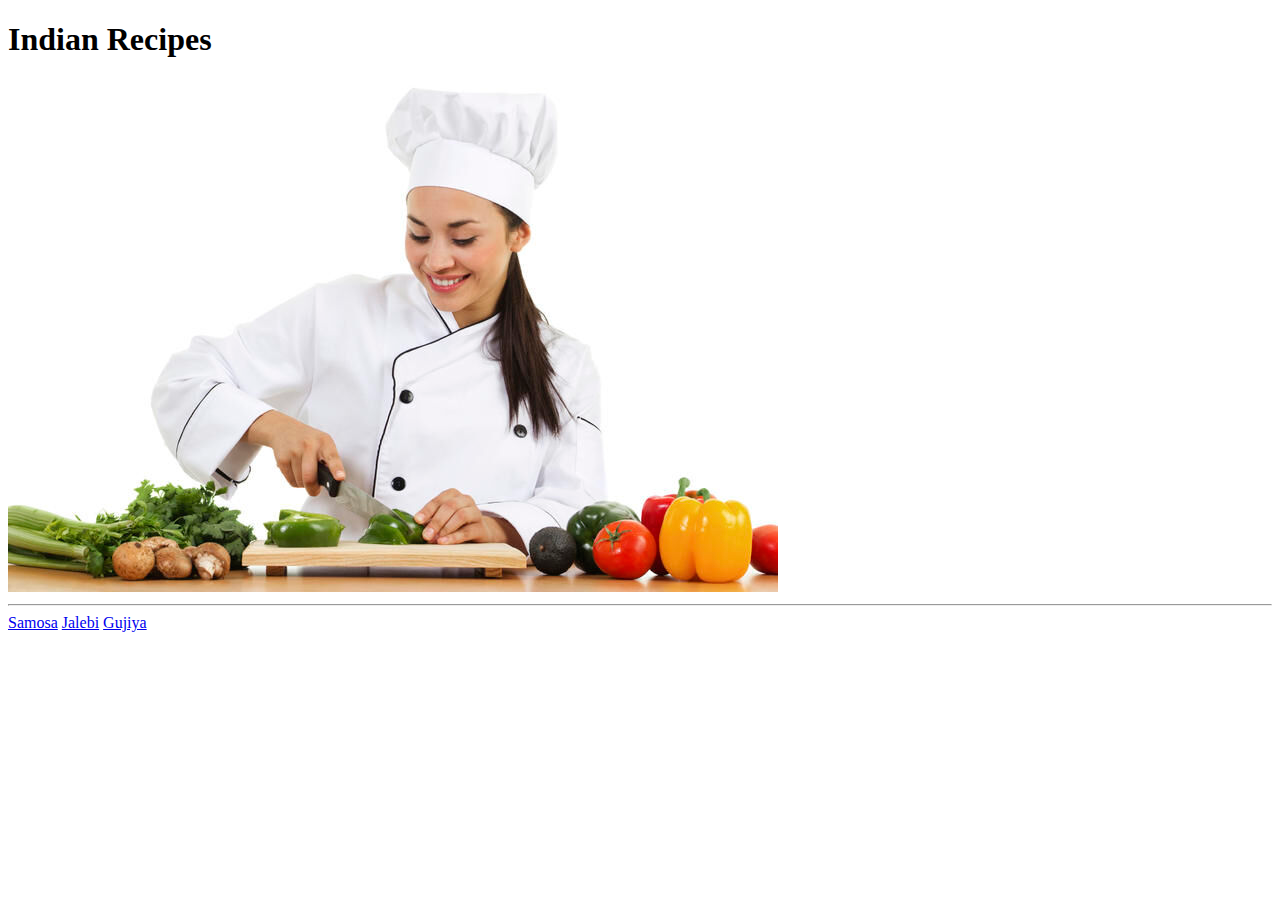
==== Index.html @ 17e0ec68 "add my files" ====
<!DOCTYPE html>
<html lang="en">

<head>
    <meta charset="UTF-8">
    <meta name="viewport" content="width=device-width, initial-scale=1.0">
    <title>Recipe Book</title>

</head>

<body>
    <h1>Indian Recipes</h1>
    <img src="Images/1684534983514.jpg" alt="Chef">
    <hr>
    <div>
        <a href="samosa.html">Samosa</a>
        <a href="jalebi.html">Jalebi</a>
        <a href="gujiya.html">Gujiya</a>
    </div>
</body>

</html>
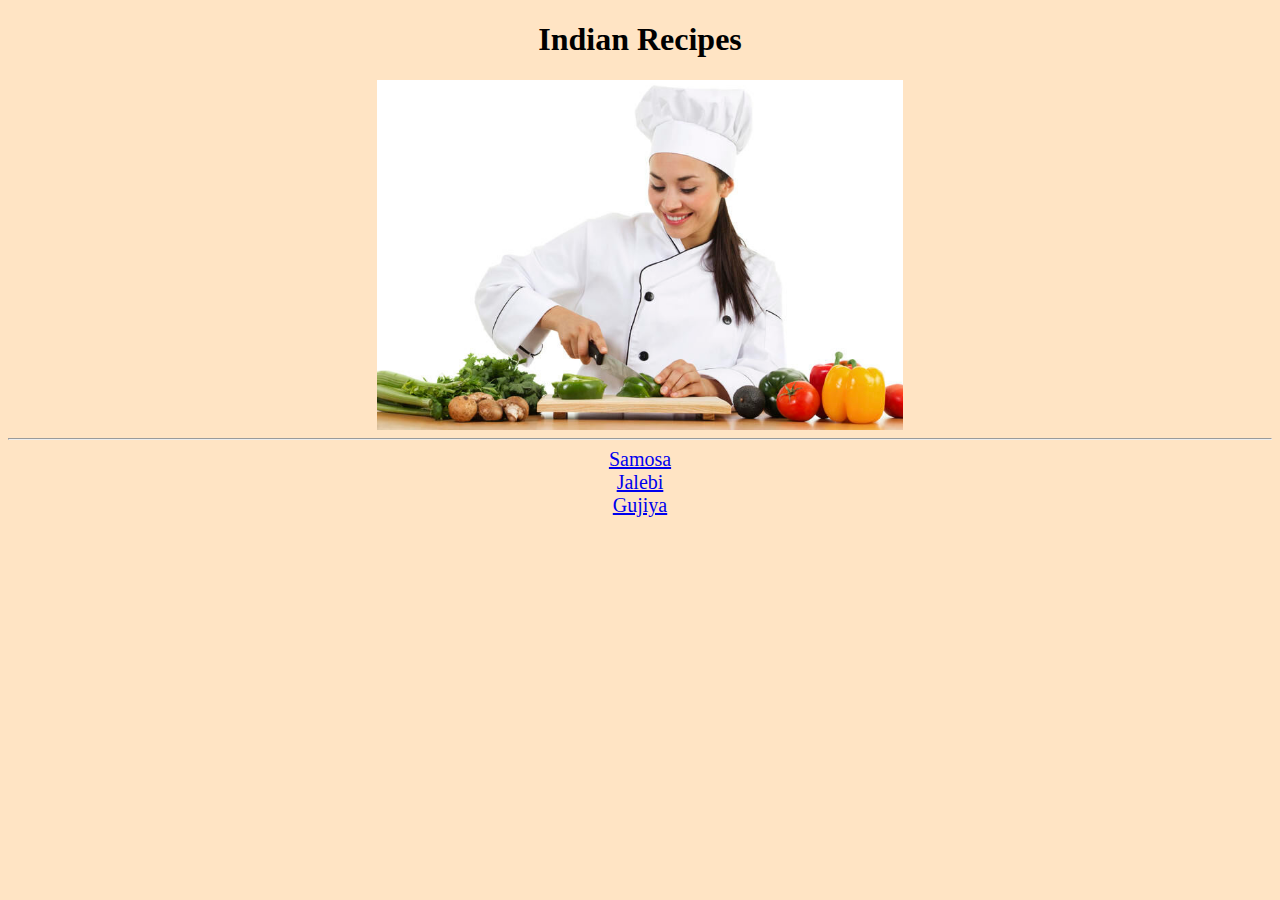
==== commit df9c0c68: "HTML and CSS" ====
--- a/Index.html
+++ b/Index.html
@@ -5,14 +5,16 @@
     <meta charset="UTF-8">
     <meta name="viewport" content="width=device-width, initial-scale=1.0">
     <title>Recipe Book</title>
+    <link rel="stylesheet" href="style.css">
+
 
 </head>
 
 <body>
-    <h1>Indian Recipes</h1>
-    <img src="Images/1684534983514.jpg" alt="Chef">
+    <h1 class="h1">Indian Recipes</h1>
+    <img class="img1" src="Images/1684534983514.jpg" alt="Chef">
     <hr>
-    <div>
+    <div class="div1">
         <a href="samosa.html">Samosa</a>
         <a href="jalebi.html">Jalebi</a>
         <a href="gujiya.html">Gujiya</a>
--- a/style.css
+++ b/style.css
@@ -0,0 +1,64 @@
+body{
+    background-color: bisque;
+}
+
+.h1 {
+    text-align: center;
+}
+
+.h2 {
+    text-align: center;
+}
+
+.img1 {
+    display: flex;
+    margin-left: auto;
+    margin-right: auto;
+    height: 350px;
+}
+
+.img2 {
+    display: flex;
+    margin-left: auto;
+    margin-right: auto;
+    height: 350px;
+}
+
+.img3 {
+    display: flex;
+    margin-left: auto;
+    margin-right: auto;
+    height: 350px;
+}
+
+.img4 {
+    display: flex;
+    margin-left: auto;
+    margin-right: auto;
+    height: 350px;
+}
+
+.div1 {
+    display: flex;
+    flex-direction: column;
+    text-align: center;
+    font-size: 20px;
+}
+
+.para1 {
+    text-align: center;
+    font-size: 18px;
+}
+
+.h3 {
+    margin-left: 300px;
+}
+
+.container {
+    margin-left: 300px;
+}
+
+.div2 {
+    text-align: center;
+    font-size: 20px;
+}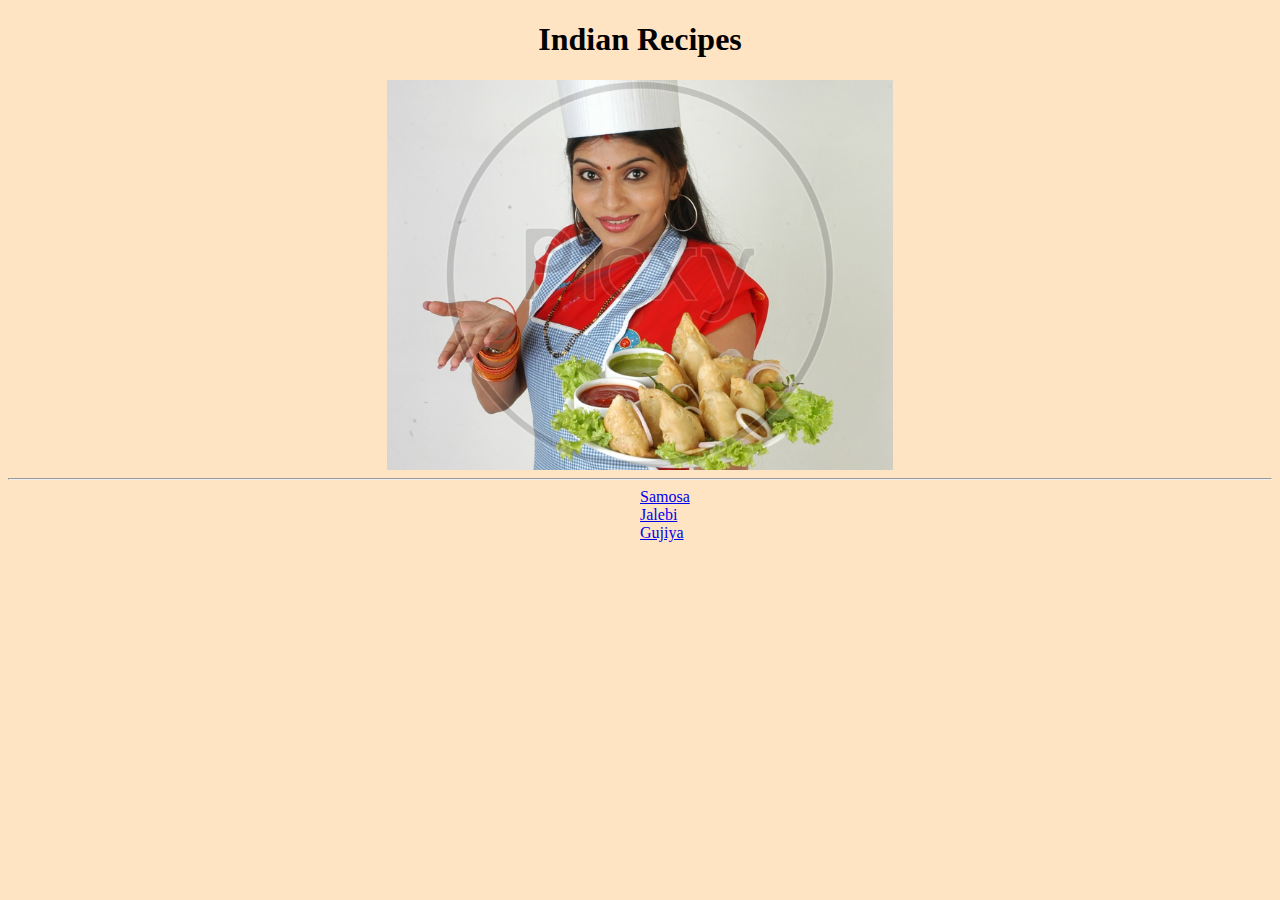
==== commit 94a29de5: "I have done my recipebook project" ====
--- a/Index.html
+++ b/Index.html
@@ -11,10 +11,11 @@
 </head>
 
 <body>
-    <h1 class="h1">Indian Recipes</h1>
-    <img class="img1" src="Images/1684534983514.jpg" alt="Chef">
+    <h1>Indian Recipes</h1>
+
+    <img class="img1" src="Images/Chef1.jpg" alt="Chef">
     <hr>
-    <div class="div1">
+    <div class="anchor">
         <a href="samosa.html">Samosa</a>
         <a href="jalebi.html">Jalebi</a>
         <a href="gujiya.html">Gujiya</a>
--- a/style.css
+++ b/style.css
@@ -1,64 +1,90 @@
-body{
+/* * {
+    border: 1px solid red;
+    margin: 0%;
+    padding: 0%; */
+/* } */
+
+body {
     background-color: bisque;
 }
 
-.h1 {
+h1 {
     text-align: center;
 }
 
-.h2 {
+p {
     text-align: center;
+    font-size: 30px;
+
 }
 
 .img1 {
     display: flex;
     margin-left: auto;
     margin-right: auto;
-    height: 350px;
+    height: auto;
+    width: 40%;
+
 }
 
 .img2 {
     display: flex;
     margin-left: auto;
     margin-right: auto;
-    height: 350px;
+    height: auto;
+    width: 30%;
+
 }
 
 .img3 {
     display: flex;
     margin-left: auto;
     margin-right: auto;
-    height: 350px;
+    height: auto;
+    width: 30%;
+
 }
 
 .img4 {
     display: flex;
     margin-left: auto;
     margin-right: auto;
-    height: 350px;
+    height: auto;
+    width: 30%;
+
 }
 
-.div1 {
+.anchor {
     display: flex;
     flex-direction: column;
+    margin-left: 50%;
+    color: white;
+
+
+}
+
+.paragraph {
+    text-align: center;
+    font-size: 18px;
+}
+
+h2 {
+    margin-left: 20%
+}
+
+.container {
+    margin-left: 20%
+}
+
+.back {
     text-align: center;
     font-size: 20px;
 }
 
-.para1 {
-    text-align: center;
-    font-size: 18px;
-}
-
-.h3 {
-    margin-left: 300px;
-}
-
-.container {
-    margin-left: 300px;
-}
-
-.div2 {
-    text-align: center;
-    font-size: 20px;
+a:hover {
+    background-color: darkgray;
+    width: 50px;
+    border-radius: 20%;
+    border: solid;
+    color: white;
 }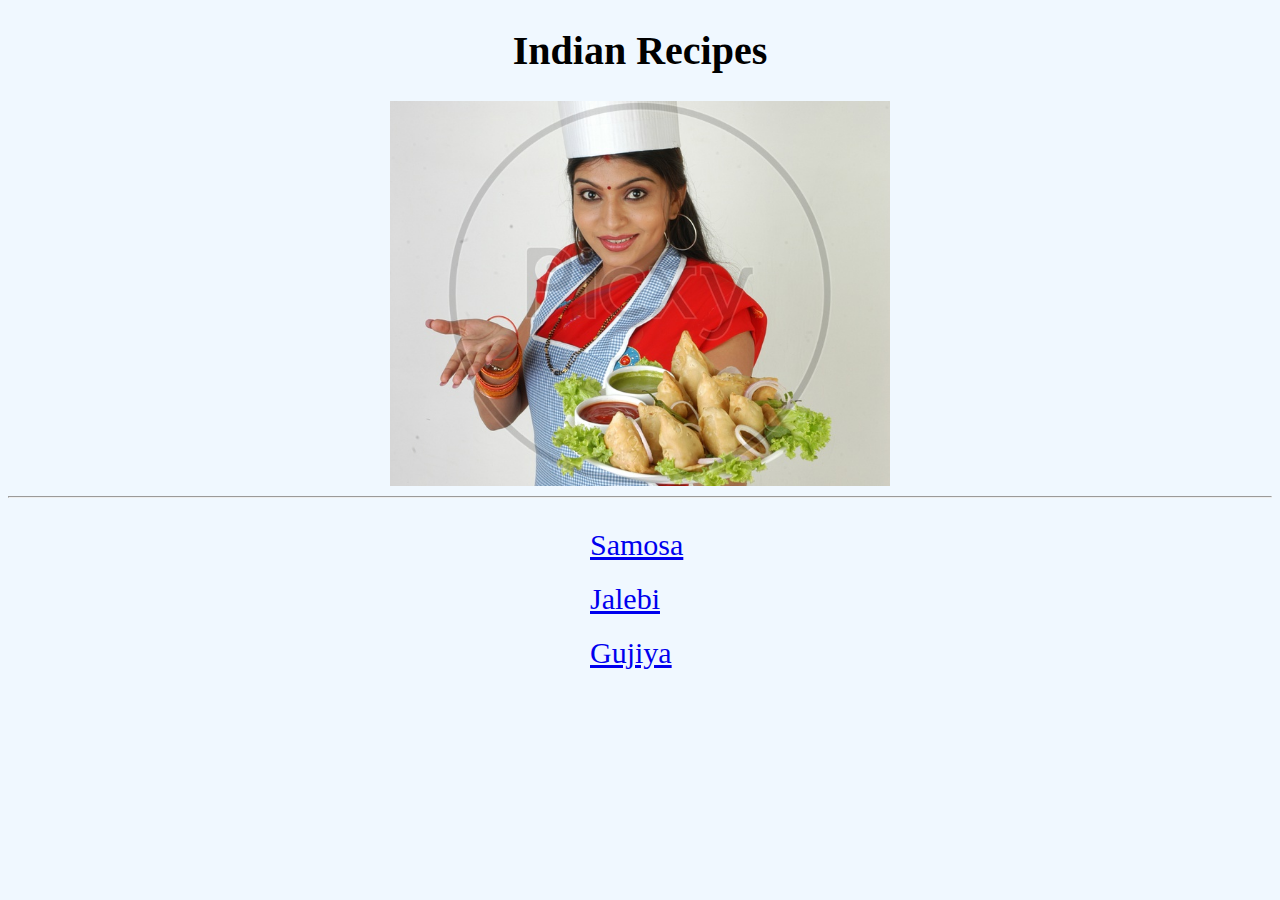
==== commit ba048799: "recipe book" ====
--- a/Index.html
+++ b/Index.html
@@ -13,7 +13,7 @@
 <body>
     <h1>Indian Recipes</h1>
 
-    <img class="img1" src="Images/Chef1.jpg" alt="Chef">
+    <img class="img" src="Images/Chef1.jpg" alt="Chef">
     <hr>
     <div class="anchor">
         <a href="samosa.html">Samosa</a>
--- a/style.css
+++ b/style.css
@@ -1,84 +1,61 @@
 /* * {
     border: 1px solid red;
-    margin: 0%;
-    padding: 0%; */
-/* } */
+
+} */
 
 body {
-    background-color: bisque;
+    background-color:aliceblue;
+    font-size: 20px;
 }
 
 h1 {
-    text-align: center;
+    text-align:center;
 }
 
-p {
+.main {
     text-align: center;
     font-size: 30px;
+    font-weight: bold;
 
 }
 
-.img1 {
+.subtext {
+    text-align: center;
+    font-size: 25px;
+    margin-top: -15px;
+}
+
+.img {
     display: flex;
     margin-left: auto;
     margin-right: auto;
     height: auto;
-    width: 40%;
-
-}
-
-.img2 {
-    display: flex;
-    margin-left: auto;
-    margin-right: auto;
-    height: auto;
-    width: 30%;
-
-}
-
-.img3 {
-    display: flex;
-    margin-left: auto;
-    margin-right: auto;
-    height: auto;
-    width: 30%;
-
-}
-
-.img4 {
-    display: flex;
-    margin-left: auto;
-    margin-right: auto;
-    height: auto;
-    width: 30%;
+    max-width: 500px;
+    width: 100%;
 
 }
 
 .anchor {
     display: flex;
     flex-direction: column;
-    margin-left: 50%;
     color: white;
-
-
-}
-
-.paragraph {
-    text-align: center;
-    font-size: 18px;
-}
-
-h2 {
-    margin-left: 20%
+    font-size: 30px;
 }
 
 .container {
-    margin-left: 20%
+    max-width: 800px;
+    margin: auto;
 }
 
 .back {
     text-align: center;
-    font-size: 20px;
+    font-size: 30px;
+}
+
+a {
+    min-width: 100px;
+    margin: auto;
+    margin-top: 20px;
 }
 
 a:hover {
